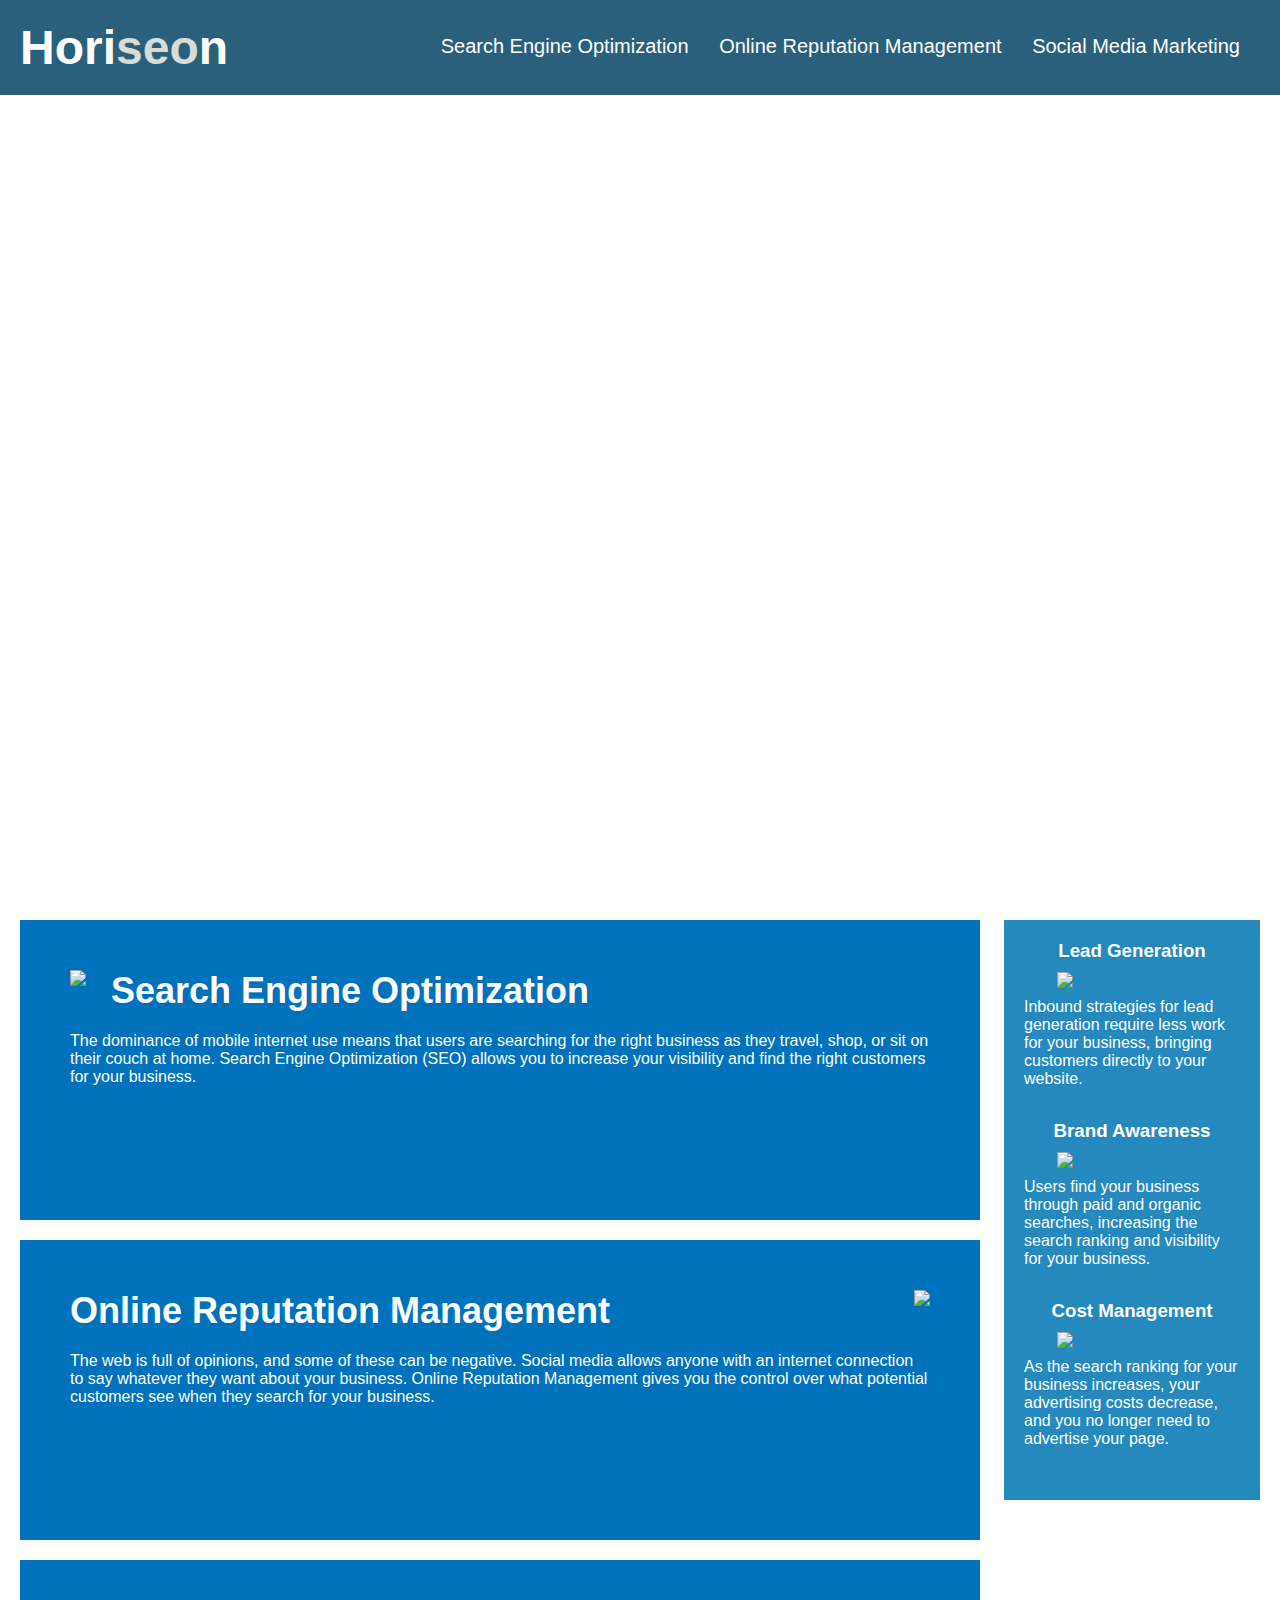
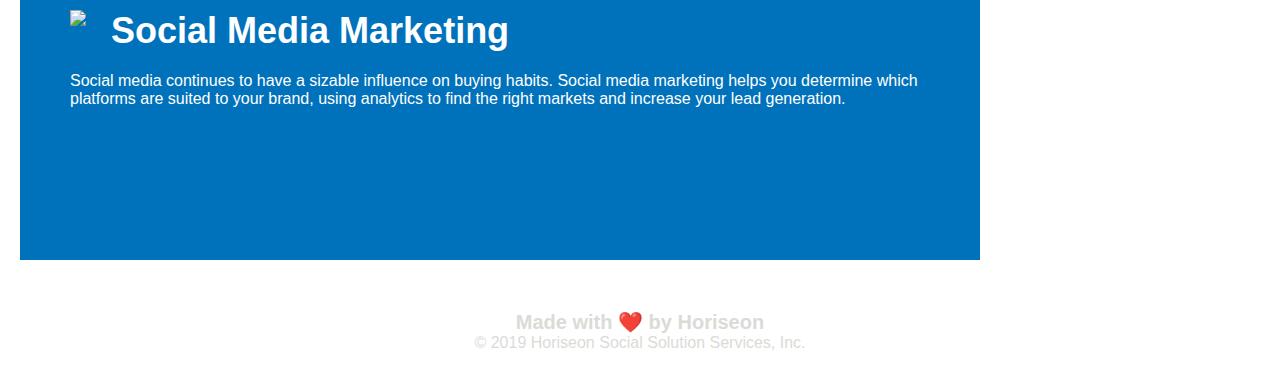
==== Develop/index.html @ b56e4fd4 "Merge pull request #1 from OcampMaria/branch2" ====
<!DOCTYPE html>
<html lang="en-us">

<head>
    <meta charset="UTF-8" />
    <link rel="stylesheet" href="./assets/css/style.css">
    <title>website</title>
</head>



<body>
    <div class="header">
        <h1>Hori<span class="seo">seo</span>n</h1>
        <div>
            <ul>
                <li>
                    <a href="#search-engine-optimization">Search Engine Optimization</a>
                </li>
                <li>
                    <a href="#online-reputation-management">Online Reputation Management</a>
                </li>
                <li>
                    <a href="#social-media-marketing">Social Media Marketing</a>
                </li>
            </ul>
        </div>
    </div>
    <div class="hero"></div>
    <div class="content">
        <div class="search-engine-optimization">
            <img src="./assets/images/search-engine-optimization.jpg" class="float-left" />
            <h2>Search Engine Optimization</h2>
            <p>
                The dominance of mobile internet use means that users are searching for the right business as they travel, shop, or sit on their couch at home. Search Engine Optimization (SEO) allows you to increase your visibility and find the right customers for your business.
            </p>
        </div>
        <div id="online-reputation-management" class="online-reputation-management">
            <img src="./assets/images/online-reputation-management.jpg" class="float-right" />
            <h2>Online Reputation Management</h2>
            <p>
                The web is full of opinions, and some of these can be negative. Social media allows anyone with an internet connection to say whatever they want about your business. Online Reputation Management gives you the control over what potential customers see when they search for your business.
            </p>
        </div>
        <div id="social-media-marketing" class="social-media-marketing">
            <img src="./assets/images/social-media-marketing.jpg" class="float-left" />
            <h2>Social Media Marketing</h2>
            <p>
                Social media continues to have a sizable influence on buying habits. Social media marketing helps you determine which platforms are suited to your brand, using analytics to find the right markets and increase your lead generation.
            </p>
        </div>
    </div>
    <div class="benefits">
        <div class="benefit-lead">
            <h3>Lead Generation</h3>
            <img src="./assets/images/lead-generation.png" />
            <p>
                Inbound strategies for lead generation require less work for your business, bringing customers directly to your website.
            </p>
        </div>
        <div class="benefit-brand">
            <h3>Brand Awareness</h3>
            <img src="./assets/images/brand-awareness.png" />
            <p>
                Users find your business through paid and organic searches, increasing the search ranking and visibility for your business.
            </p>
        </div>
        <div class="benefit-cost">
            <h3>Cost Management</h3>
            <img src="./assets/images/cost-management.png"></img>
            <p>
                As the search ranking for your business increases, your advertising costs decrease, and you no longer need to advertise your page.
            </p>
        </div>
    </div>
    <div class="footer">
        <h2>Made with ❤️️ by Horiseon</h2>
        <p>
            &copy; 2019 Horiseon Social Solution Services, Inc.
        </p>
    </div>
</body>

</html>
---- Develop/assets/css/style.css ----
* {
    box-sizing: border-box;
    padding: 0;
    margin: 0;
}


.header {
    padding: 20px;
    font-family: 'Trebuchet MS', 'Lucida Sans Unicode', 'Lucida Grande', 'Lucida Sans', Arial, sans-serif;
    background-color: #2a607c;
    color: #ffffff;
}

.header h1 {
    display: inline-block;
    font-size: 48px;
}


/* merged body with .header since both had the same color format*/

.header h1 .seo, body {
    color: #d9dcd6;
}

.header div {
    padding-top: 15px;
    margin-right: 20px;
    float: right;
    font-family: 'Gill Sans', 'Gill Sans MT', Calibri, 'Trebuchet MS', sans-serif;
    font-size: 20px;
}

.header div ul {
    list-style-type: none;
}

.header div ul li {
    display: inline-block;
    margin-left: 25px;
}

a {
    color: #ffffff;
    text-decoration: none;
}

p {
    font-size: 16px;
}

.hero {
    height: 800px;
    width: 100%;
    margin-bottom: 25px;
    background-image: url("../images/digital-marketing-meeting.jpg");
    background-size: cover;
    background-position: center;
}

.float-left {
    float: left;
    margin-right: 25px;
}

.float-right {
    float: right;
    margin-left: 25px;
}

.content {
    width: 75%;
    display: inline-block;
    margin-left: 20px;
}

.benefits {
    margin-right: 20px;
    padding: 20px;
    clear: both;
    float: right;
    width: 20%;
    height: 100%;
    font-family: 'Gill Sans', 'Gill Sans MT', Calibri, 'Trebuchet MS', sans-serif;
    background-color: #2589bd;
}

.benefit-lead {
    margin-bottom: 32px;
    color: #ffffff;
}

.benefit-brand {
    margin-bottom: 32px;
    color: #ffffff;
}

.benefit-cost {
    margin-bottom: 32px;
    color: #ffffff;
}

.benefit-lead h3 {
    margin-bottom: 10px;
    text-align: center;
}

.benefit-brand h3 {
    margin-bottom: 10px;
    text-align: center;
}

.benefit-cost h3 {
    margin-bottom: 10px;
    text-align: center;
}

.benefit-lead img {
    display: block;
    margin: 10px auto;
    max-width: 150px;
}

.benefit-brand img {
    display: block;
    margin: 10px auto;
    max-width: 150px;
}

.benefit-cost img {
    display: block;
    margin: 10px auto;
    max-width: 150px;
}

.search-engine-optimization {
    margin-bottom: 20px;
    padding: 50px;
    height: 300px;
    font-family: 'Gill Sans', 'Gill Sans MT', Calibri, 'Trebuchet MS', sans-serif;
    background-color: #0072bb;
    color: #ffffff;
}

.online-reputation-management {
    margin-bottom: 20px;
    padding: 50px;
    height: 300px;
    font-family: 'Gill Sans', 'Gill Sans MT', Calibri, 'Trebuchet MS', sans-serif;
    background-color: #0072bb;
    color: #ffffff;
}

.social-media-marketing {
    margin-bottom: 20px;
    padding: 50px;
    height: 300px;
    font-family: 'Gill Sans', 'Gill Sans MT', Calibri, 'Trebuchet MS', sans-serif;
    background-color: #0072bb;
    color: #ffffff;
}

.search-engine-optimization img {
    max-height: 200px;
}

.online-reputation-management img {
    max-height: 200px;
}

.social-media-marketing img {
    max-height: 200px;
}

.search-engine-optimization h2 {
    margin-bottom: 20px;
    font-size: 36px;
}

.online-reputation-management h2 {
    margin-bottom: 20px;
    font-size: 36px;
}

.social-media-marketing h2 {
    margin-bottom: 20px;
    font-size: 36px;
}

.footer {
    padding: 30px;
    clear: both;
    font-family: 'Trebuchet MS', 'Lucida Sans Unicode', 'Lucida Grande', 'Lucida Sans', Arial, sans-serif;
    text-align: center;
}

.footer h2 {
    font-size: 20px;
}
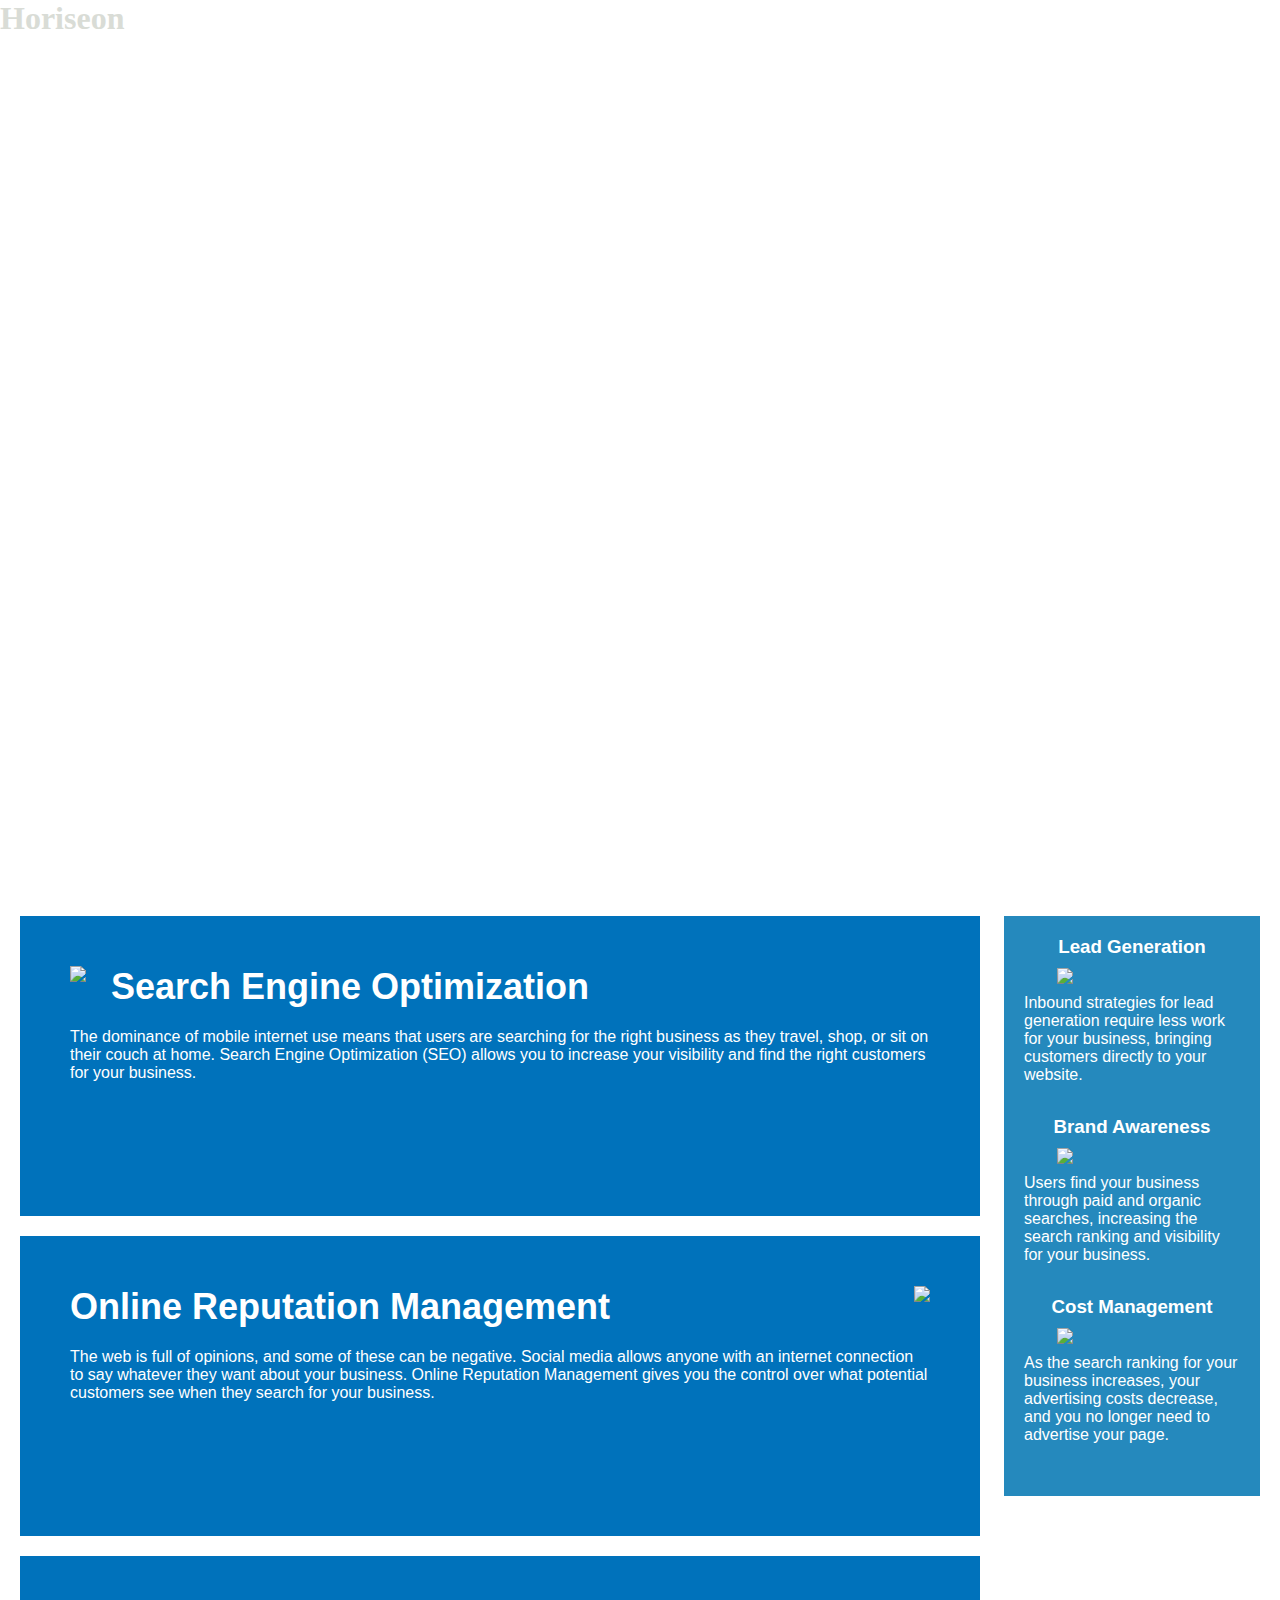
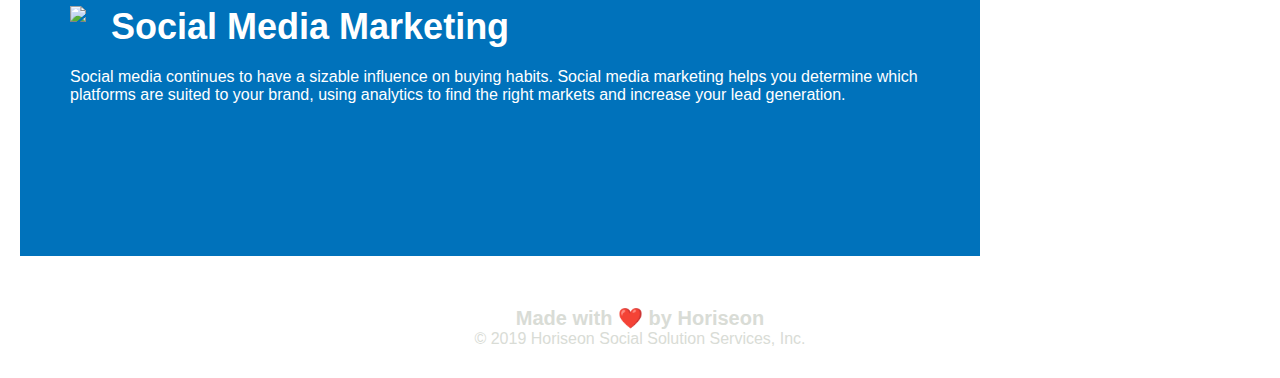
==== commit 0f21ed75: "deleated divs and class under header" ====
--- a/Develop/index.html
+++ b/Develop/index.html
@@ -8,24 +8,23 @@
 </head>
 
 
+<body>
+    <header>
+        <h1>Hori<span class="seo">seo</span>n</h1>
+        <ul>
+            <li>
+                <a href="#search-engine-optimization">Search Engine Optimization</a>
+            </li>
+            <li>
+                <a href="#online-reputation-management">Online Reputation Management</a>
+            </li>
+            <li>
+                <a href="#social-media-marketing">Social Media Marketing</a>
+            </li>
+        </ul>
+    </header>
+        
 
-<body>
-    <div class="header">
-        <h1>Hori<span class="seo">seo</span>n</h1>
-        <div>
-            <ul>
-                <li>
-                    <a href="#search-engine-optimization">Search Engine Optimization</a>
-                </li>
-                <li>
-                    <a href="#online-reputation-management">Online Reputation Management</a>
-                </li>
-                <li>
-                    <a href="#social-media-marketing">Social Media Marketing</a>
-                </li>
-            </ul>
-        </div>
-    </div>
     <div class="hero"></div>
     <div class="content">
         <div class="search-engine-optimization">
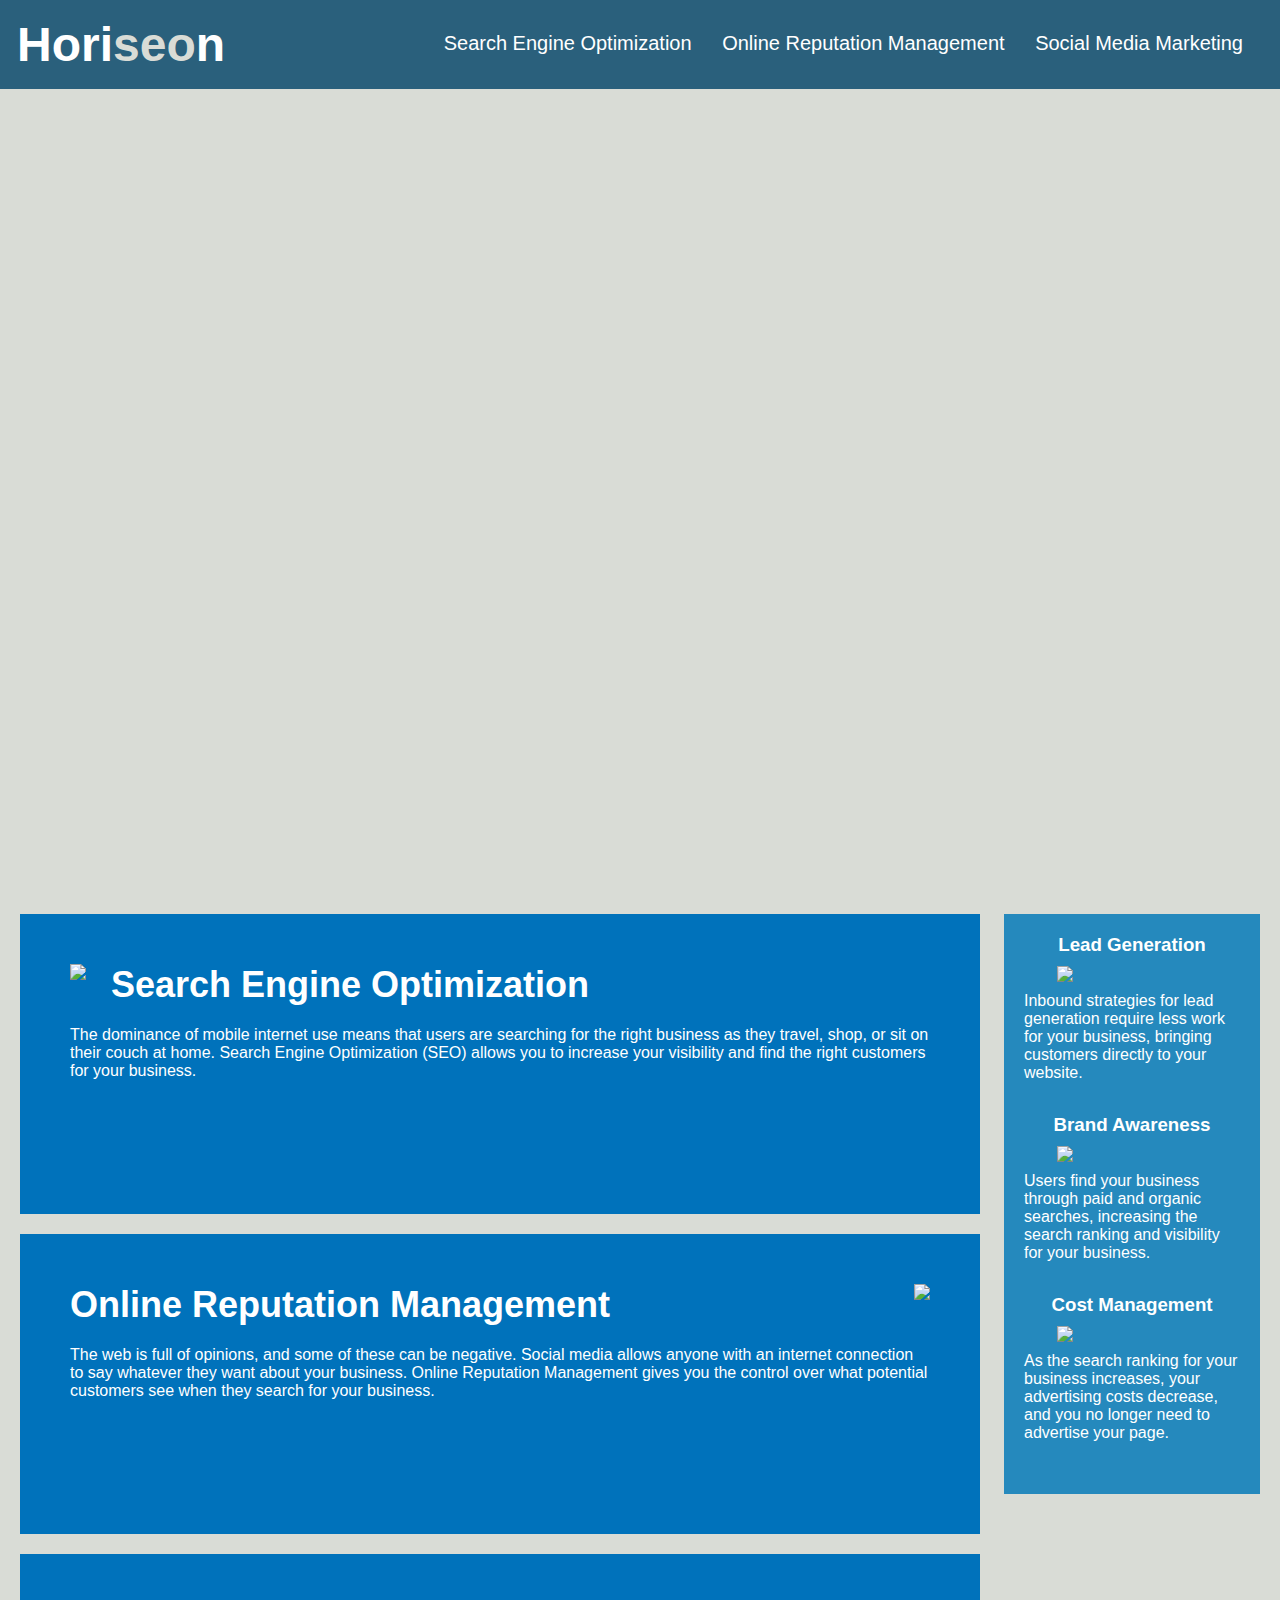
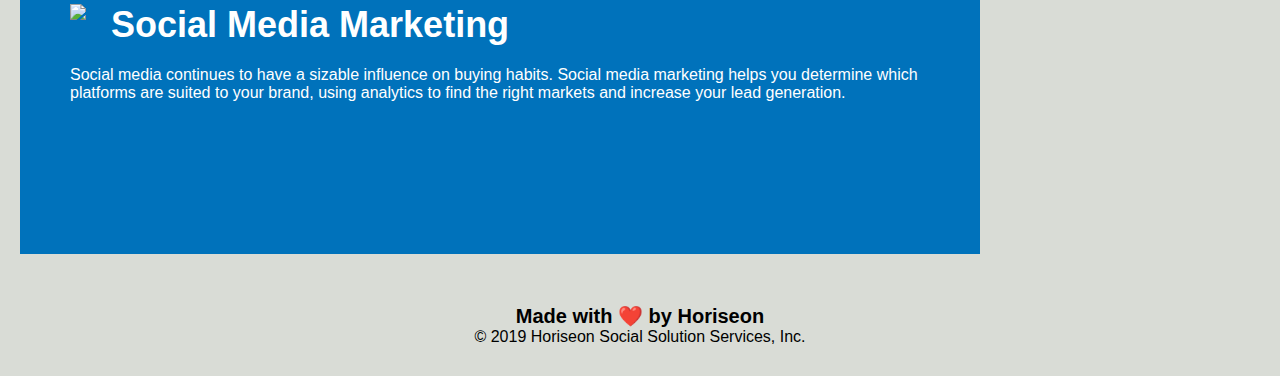
==== commit c81b8076: "reversed the body background color to its original place" ====
--- a/Develop/index.html
+++ b/Develop/index.html
@@ -9,6 +9,7 @@
 
 
 <body>
+    <!--removed divs and added header element-->
     <header>
         <h1>Hori<span class="seo">seo</span>n</h1>
         <ul>
@@ -23,10 +24,10 @@
             </li>
         </ul>
     </header>
-        
-
-    <div class="hero"></div>
-    <div class="content">
+    <!--deleted div and added a section element-->
+    <section class="hero"></section>
+ 
+    <main>
         <div class="search-engine-optimization">
             <img src="./assets/images/search-engine-optimization.jpg" class="float-left" />
             <h2>Search Engine Optimization</h2>
@@ -34,6 +35,7 @@
                 The dominance of mobile internet use means that users are searching for the right business as they travel, shop, or sit on their couch at home. Search Engine Optimization (SEO) allows you to increase your visibility and find the right customers for your business.
             </p>
         </div>
+
         <div id="online-reputation-management" class="online-reputation-management">
             <img src="./assets/images/online-reputation-management.jpg" class="float-right" />
             <h2>Online Reputation Management</h2>
@@ -41,6 +43,7 @@
                 The web is full of opinions, and some of these can be negative. Social media allows anyone with an internet connection to say whatever they want about your business. Online Reputation Management gives you the control over what potential customers see when they search for your business.
             </p>
         </div>
+
         <div id="social-media-marketing" class="social-media-marketing">
             <img src="./assets/images/social-media-marketing.jpg" class="float-left" />
             <h2>Social Media Marketing</h2>
@@ -48,7 +51,7 @@
                 Social media continues to have a sizable influence on buying habits. Social media marketing helps you determine which platforms are suited to your brand, using analytics to find the right markets and increase your lead generation.
             </p>
         </div>
-    </div>
+    </main>
     <div class="benefits">
         <div class="benefit-lead">
             <h3>Lead Generation</h3>
--- a/Develop/assets/css/style.css
+++ b/Develop/assets/css/style.css
@@ -1,200 +1,207 @@
 * {
-    box-sizing: border-box;
-    padding: 0;
-    margin: 0;
-}
-
-
-.header {
-    padding: 20px;
-    font-family: 'Trebuchet MS', 'Lucida Sans Unicode', 'Lucida Grande', 'Lucida Sans', Arial, sans-serif;
-    background-color: #2a607c;
-    color: #ffffff;
-}
-
-.header h1 {
-    display: inline-block;
-    font-size: 48px;
+  box-sizing: border-box;
+  padding: 0;
+  margin: 0;
+
+}
+
+
+/* deleted the heading class and added the header selector. Added Padding*/
+header {
+  font-family: "Trebuchet MS", "Lucida Sans Unicode", "Lucida Grande",
+    "Lucida Sans", Arial, sans-serif;
+  background-color: #2a607c;
+  color: #ffffff;
+  padding: 17px;
+}
+
+h1 {
+  display: inline-block;
+  font-size: 48px;
 }
 
 
 /* merged body with .header since both had the same color format*/
-
-.header h1 .seo, body {
-    color: #d9dcd6;
-}
-
-.header div {
-    padding-top: 15px;
-    margin-right: 20px;
-    float: right;
-    font-family: 'Gill Sans', 'Gill Sans MT', Calibri, 'Trebuchet MS', sans-serif;
-    font-size: 20px;
-}
-
-.header div ul {
-    list-style-type: none;
-}
-
-.header div ul li {
-    display: inline-block;
-    margin-left: 25px;
-}
+header h1 .seo{
+  color: #d9dcd6;
+}
+body {
+  background-color: #d9dcd6
+}
+
+/*merged the two header ul list-style-type*/
+header ul {
+  padding-top: 15px;
+  margin-right: 20px;
+  float: right;
+  font-family: "Gill Sans", "Gill Sans MT", Calibri, "Trebuchet MS", sans-serif;
+  font-size: 20px;
+  list-style-type: none;
+}
+
+/*deleted heading class and div*/
+ul li {
+  display: inline-block;
+  margin-left: 25px;
+}
+
 
 a {
-    color: #ffffff;
-    text-decoration: none;
+  color: #ffffff;
+  text-decoration: none;
 }
 
 p {
-    font-size: 16px;
+  font-size: 16px;
 }
 
 .hero {
-    height: 800px;
-    width: 100%;
-    margin-bottom: 25px;
-    background-image: url("../images/digital-marketing-meeting.jpg");
-    background-size: cover;
-    background-position: center;
+  height: 800px;
+  width: 100%;
+  margin-bottom: 25px;
+  background-image: url("../images/digital-marketing-meeting.jpg");
+  background-size: cover;
+  background-position: center;
 }
 
 .float-left {
-    float: left;
-    margin-right: 25px;
+  float: left;
+  margin-right: 25px;
 }
 
 .float-right {
-    float: right;
-    margin-left: 25px;
-}
-
-.content {
-    width: 75%;
-    display: inline-block;
-    margin-left: 20px;
+  float: right;
+  margin-left: 25px;
+}
+
+main {
+  width: 75%;
+  display: inline-block;
+  margin-left: 20px;
 }
 
 .benefits {
-    margin-right: 20px;
-    padding: 20px;
-    clear: both;
-    float: right;
-    width: 20%;
-    height: 100%;
-    font-family: 'Gill Sans', 'Gill Sans MT', Calibri, 'Trebuchet MS', sans-serif;
-    background-color: #2589bd;
+  margin-right: 20px;
+  padding: 20px;
+  clear: both;
+  float: right;
+  width: 20%;
+  height: 100%;
+  font-family: "Gill Sans", "Gill Sans MT", Calibri, "Trebuchet MS", sans-serif;
+  background-color: #2589bd;
 }
 
 .benefit-lead {
-    margin-bottom: 32px;
-    color: #ffffff;
+  margin-bottom: 32px;
+  color: #ffffff;
 }
 
 .benefit-brand {
-    margin-bottom: 32px;
-    color: #ffffff;
+  margin-bottom: 32px;
+  color: #ffffff;
 }
 
 .benefit-cost {
-    margin-bottom: 32px;
-    color: #ffffff;
+  margin-bottom: 32px;
+  color: #ffffff;
 }
 
 .benefit-lead h3 {
-    margin-bottom: 10px;
-    text-align: center;
+  margin-bottom: 10px;
+  text-align: center;
 }
 
 .benefit-brand h3 {
-    margin-bottom: 10px;
-    text-align: center;
+  margin-bottom: 10px;
+  text-align: center;
 }
 
 .benefit-cost h3 {
-    margin-bottom: 10px;
-    text-align: center;
+  margin-bottom: 10px;
+  text-align: center;
 }
 
 .benefit-lead img {
-    display: block;
-    margin: 10px auto;
-    max-width: 150px;
+  display: block;
+  margin: 10px auto;
+  max-width: 150px;
 }
 
 .benefit-brand img {
-    display: block;
-    margin: 10px auto;
-    max-width: 150px;
+  display: block;
+  margin: 10px auto;
+  max-width: 150px;
 }
 
 .benefit-cost img {
-    display: block;
-    margin: 10px auto;
-    max-width: 150px;
-}
+  display: block;
+  margin: 10px auto;
+  max-width: 150px;
+}
+
 
 .search-engine-optimization {
-    margin-bottom: 20px;
-    padding: 50px;
-    height: 300px;
-    font-family: 'Gill Sans', 'Gill Sans MT', Calibri, 'Trebuchet MS', sans-serif;
-    background-color: #0072bb;
-    color: #ffffff;
+  margin-bottom: 20px;
+  padding: 50px;
+  height: 300px;
+  font-family: "Gill Sans", "Gill Sans MT", Calibri, "Trebuchet MS", sans-serif;
+  background-color: #0072bb;
+  color: #ffffff;
 }
 
 .online-reputation-management {
-    margin-bottom: 20px;
-    padding: 50px;
-    height: 300px;
-    font-family: 'Gill Sans', 'Gill Sans MT', Calibri, 'Trebuchet MS', sans-serif;
-    background-color: #0072bb;
-    color: #ffffff;
+  margin-bottom: 20px;
+  padding: 50px;
+  height: 300px;
+  font-family: "Gill Sans", "Gill Sans MT", Calibri, "Trebuchet MS", sans-serif;
+  background-color: #0072bb;
+  color: #ffffff;
 }
 
 .social-media-marketing {
-    margin-bottom: 20px;
-    padding: 50px;
-    height: 300px;
-    font-family: 'Gill Sans', 'Gill Sans MT', Calibri, 'Trebuchet MS', sans-serif;
-    background-color: #0072bb;
-    color: #ffffff;
+  margin-bottom: 20px;
+  padding: 50px;
+  height: 300px;
+  font-family: "Gill Sans", "Gill Sans MT", Calibri, "Trebuchet MS", sans-serif;
+  background-color: #0072bb;
+  color: #ffffff;
 }
 
 .search-engine-optimization img {
-    max-height: 200px;
+  max-height: 200px;
 }
 
 .online-reputation-management img {
-    max-height: 200px;
+  max-height: 200px;
 }
 
 .social-media-marketing img {
-    max-height: 200px;
+  max-height: 200px;
 }
 
 .search-engine-optimization h2 {
-    margin-bottom: 20px;
-    font-size: 36px;
+  margin-bottom: 20px;
+  font-size: 36px;
 }
 
 .online-reputation-management h2 {
-    margin-bottom: 20px;
-    font-size: 36px;
+  margin-bottom: 20px;
+  font-size: 36px;
 }
 
 .social-media-marketing h2 {
-    margin-bottom: 20px;
-    font-size: 36px;
+  margin-bottom: 20px;
+  font-size: 36px;
 }
 
 .footer {
-    padding: 30px;
-    clear: both;
-    font-family: 'Trebuchet MS', 'Lucida Sans Unicode', 'Lucida Grande', 'Lucida Sans', Arial, sans-serif;
-    text-align: center;
+  padding: 30px;
+  clear: both;
+  font-family: "Trebuchet MS", "Lucida Sans Unicode", "Lucida Grande",
+    "Lucida Sans", Arial, sans-serif;
+  text-align: center;
 }
 
 .footer h2 {
-    font-size: 20px;
-}
+  font-size: 20px;
+}
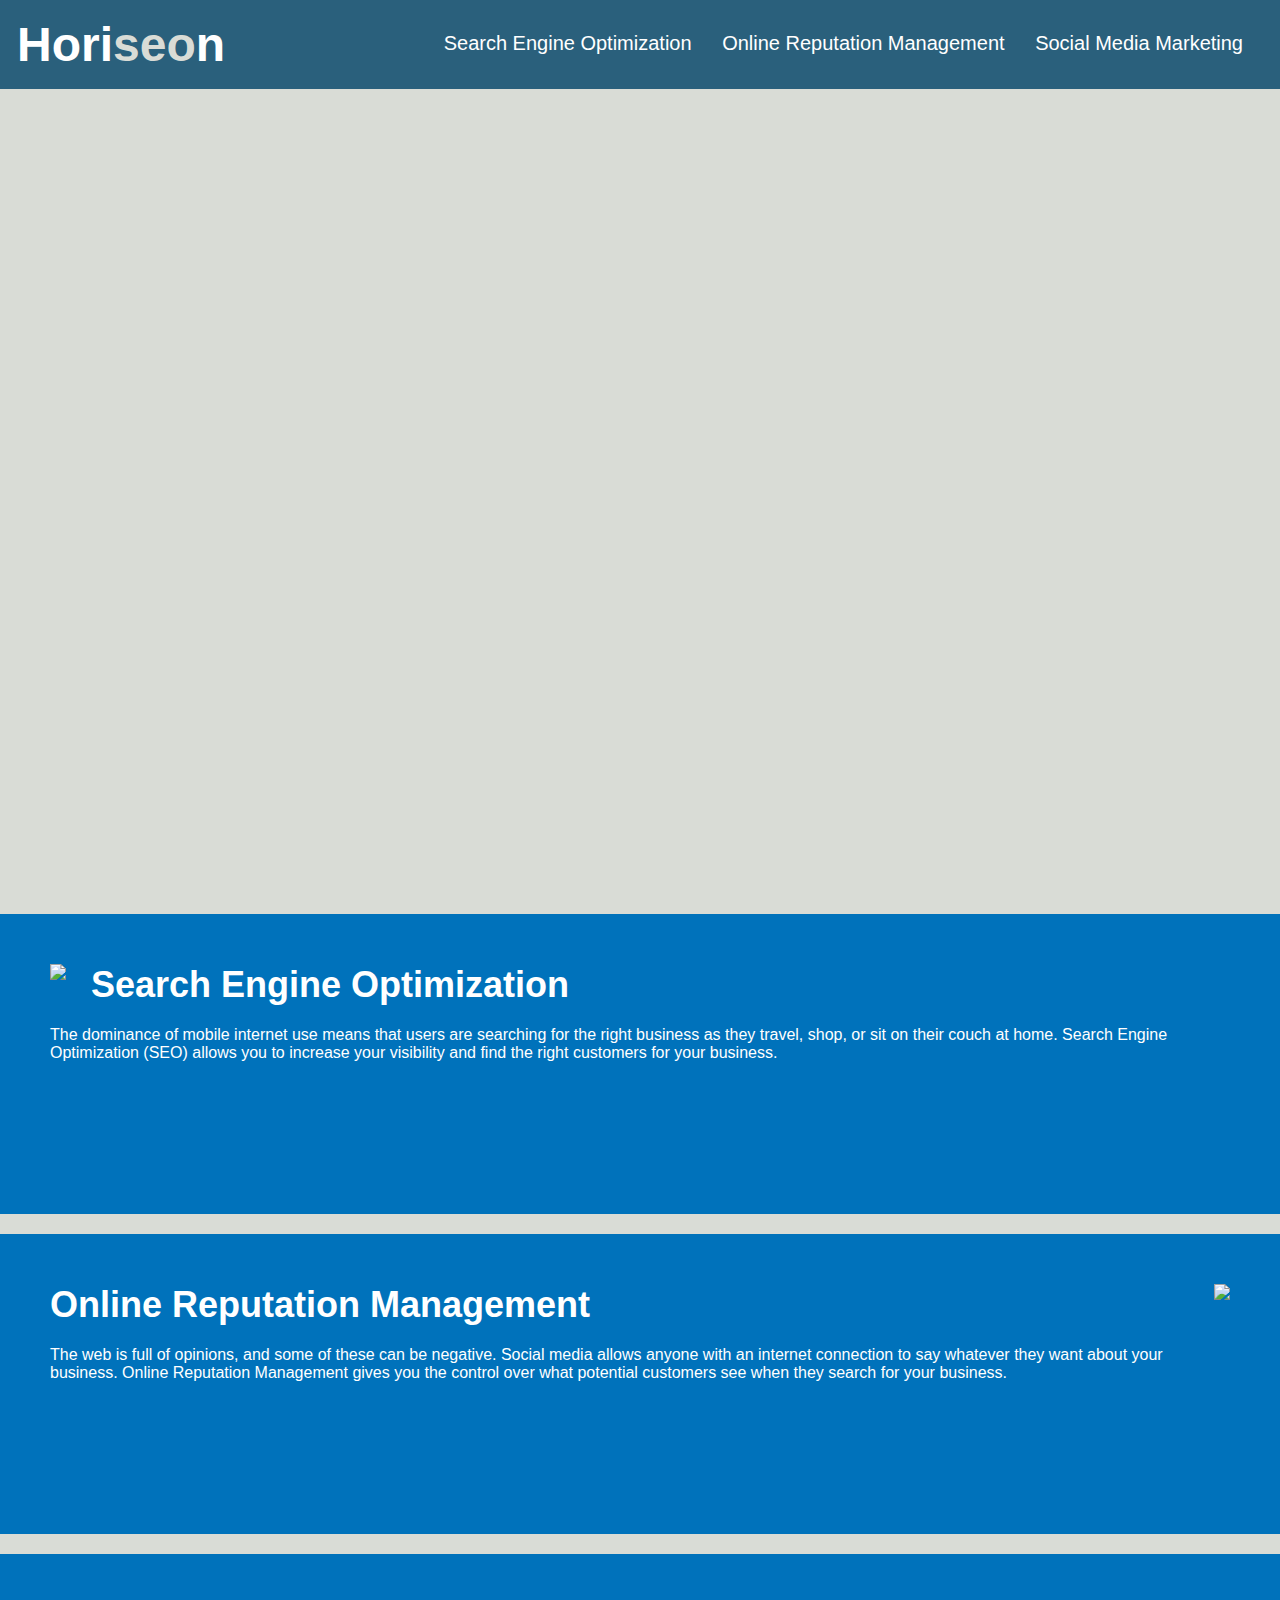
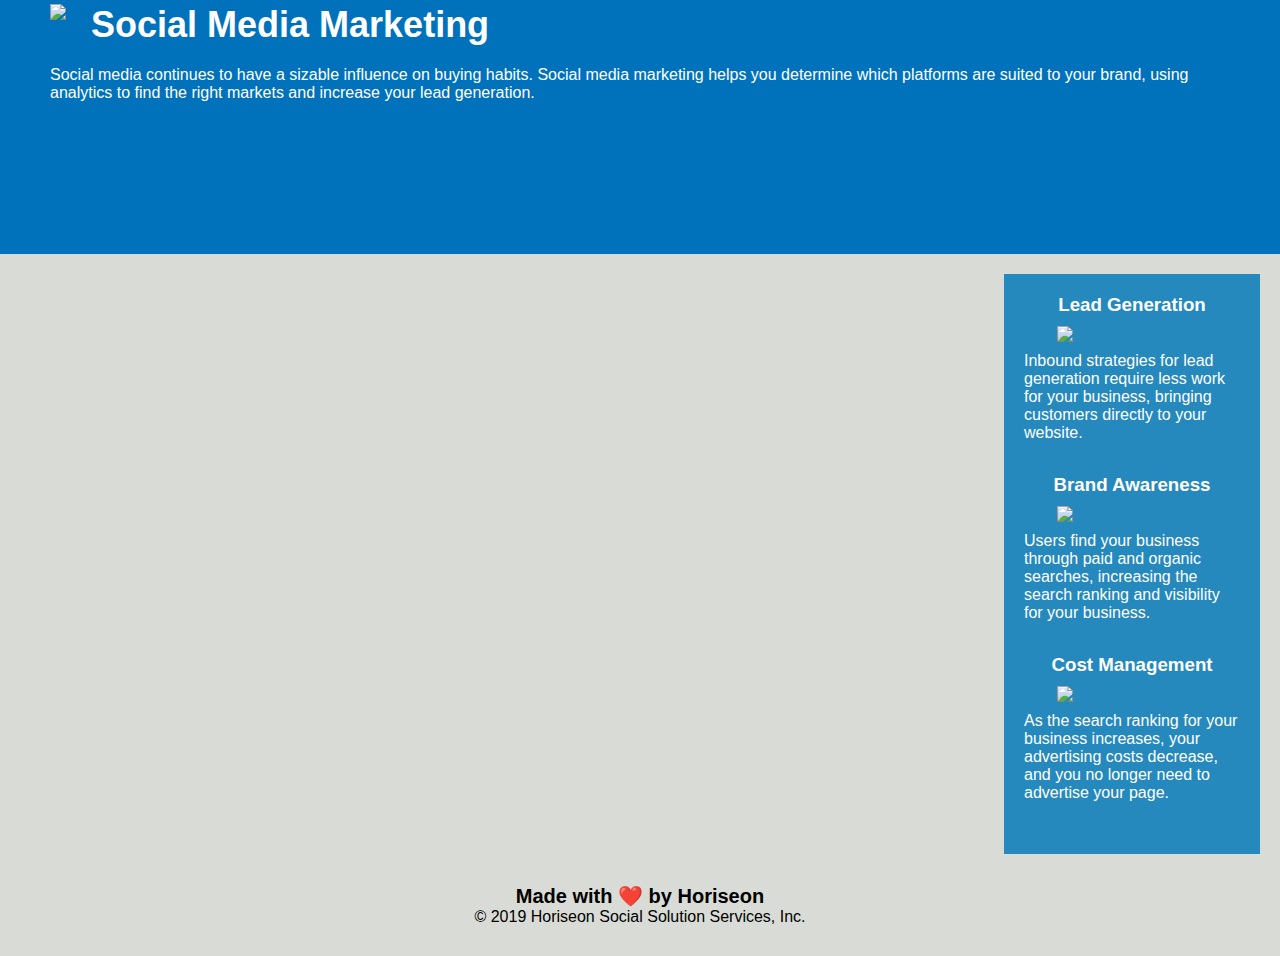
==== commit 50953a99: "Changed div names (sections instead of divs ) under content in the html file" ====
--- a/Develop/index.html
+++ b/Develop/index.html
@@ -26,32 +26,37 @@
     </header>
     <!--deleted div and added a section element-->
     <section class="hero"></section>
- 
-    <main>
-        <div class="search-engine-optimization">
+    
+    <content>
+        
+        <section class="search-engine-optimization">
             <img src="./assets/images/search-engine-optimization.jpg" class="float-left" />
             <h2>Search Engine Optimization</h2>
             <p>
                 The dominance of mobile internet use means that users are searching for the right business as they travel, shop, or sit on their couch at home. Search Engine Optimization (SEO) allows you to increase your visibility and find the right customers for your business.
             </p>
-        </div>
-
-        <div id="online-reputation-management" class="online-reputation-management">
+        </section>
+        
+        <section id="online-reputation-management" class="online-reputation-management">
             <img src="./assets/images/online-reputation-management.jpg" class="float-right" />
             <h2>Online Reputation Management</h2>
             <p>
                 The web is full of opinions, and some of these can be negative. Social media allows anyone with an internet connection to say whatever they want about your business. Online Reputation Management gives you the control over what potential customers see when they search for your business.
             </p>
-        </div>
 
-        <div id="social-media-marketing" class="social-media-marketing">
+        </section>
+        
+        <section id="social-media-marketing" class="social-media-marketing">
             <img src="./assets/images/social-media-marketing.jpg" class="float-left" />
             <h2>Social Media Marketing</h2>
             <p>
                 Social media continues to have a sizable influence on buying habits. Social media marketing helps you determine which platforms are suited to your brand, using analytics to find the right markets and increase your lead generation.
             </p>
-        </div>
-    </main>
+        </section>
+
+    </content>
+
+    
     <div class="benefits">
         <div class="benefit-lead">
             <h3>Lead Generation</h3>
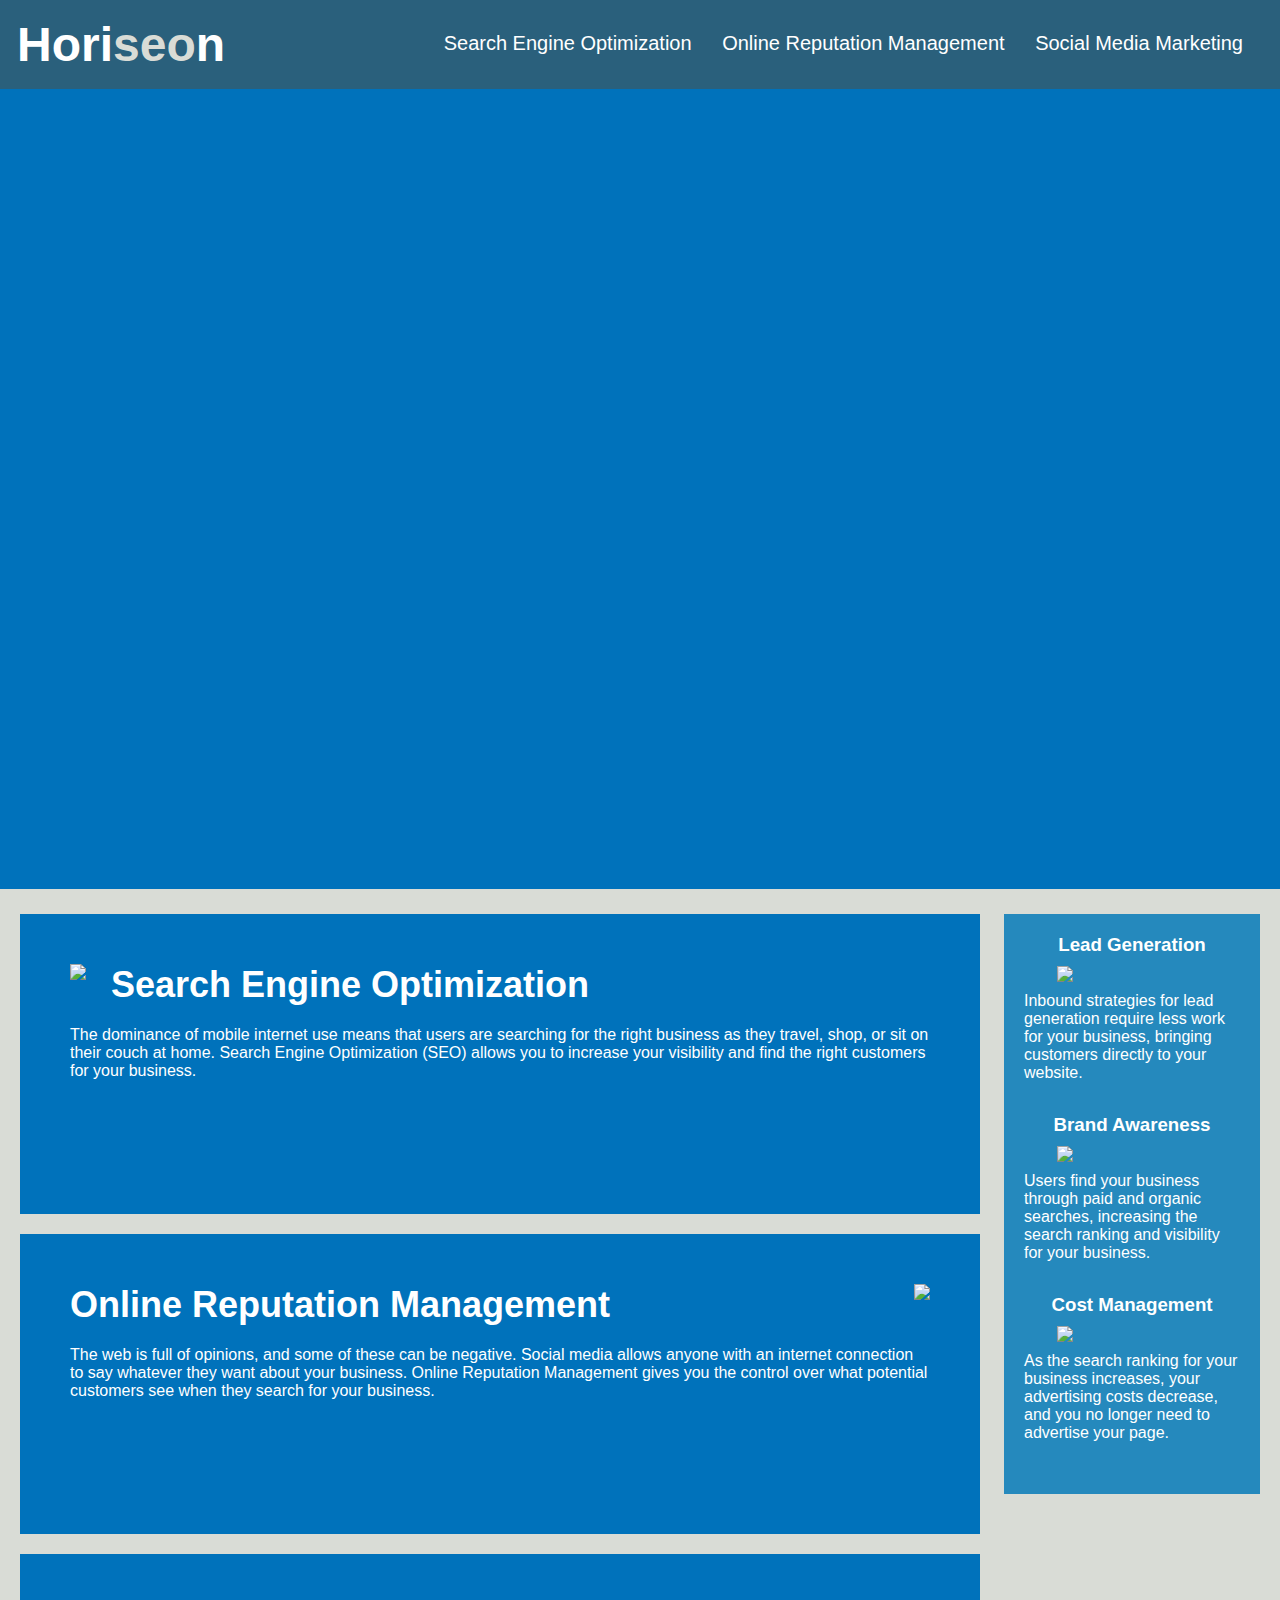
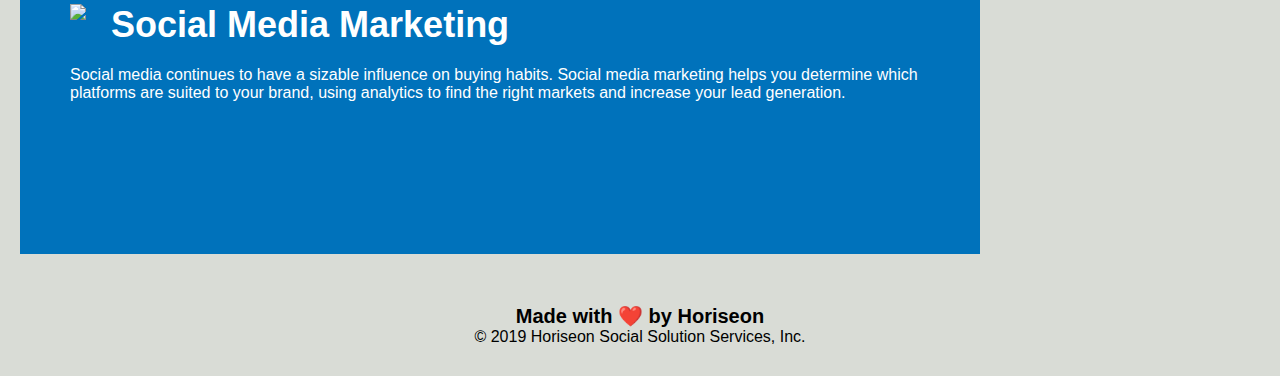
==== commit 67ef62dc: "changed div to content and eliminated the benefit class" ====
--- a/Develop/index.html
+++ b/Develop/index.html
@@ -24,21 +24,22 @@
             </li>
         </ul>
     </header>
+
     <!--deleted div and added a section element-->
     <section class="hero"></section>
-    
-    <content>
-        
-        <section class="search-engine-optimization">
-            <img src="./assets/images/search-engine-optimization.jpg" class="float-left" />
+
+    <!--changed divs for content. Eliminated classess and IDs-->
+    <main>
+        <section>
+            <img src="./assets/images/search-engine-optimization.jpg" class="image1" />
             <h2>Search Engine Optimization</h2>
             <p>
                 The dominance of mobile internet use means that users are searching for the right business as they travel, shop, or sit on their couch at home. Search Engine Optimization (SEO) allows you to increase your visibility and find the right customers for your business.
             </p>
         </section>
         
-        <section id="online-reputation-management" class="online-reputation-management">
-            <img src="./assets/images/online-reputation-management.jpg" class="float-right" />
+        <section>
+            <img src="./assets/images/online-reputation-management.jpg" class="image2" />
             <h2>Online Reputation Management</h2>
             <p>
                 The web is full of opinions, and some of these can be negative. Social media allows anyone with an internet connection to say whatever they want about your business. Online Reputation Management gives you the control over what potential customers see when they search for your business.
@@ -46,18 +47,16 @@
 
         </section>
         
-        <section id="social-media-marketing" class="social-media-marketing">
-            <img src="./assets/images/social-media-marketing.jpg" class="float-left" />
+        <section>
+            <img src="./assets/images/social-media-marketing.jpg" class="image3" />
             <h2>Social Media Marketing</h2>
             <p>
                 Social media continues to have a sizable influence on buying habits. Social media marketing helps you determine which platforms are suited to your brand, using analytics to find the right markets and increase your lead generation.
             </p>
         </section>
+    </main>
 
-    </content>
-
-    
-    <div class="benefits">
+    <content> 
         <div class="benefit-lead">
             <h3>Lead Generation</h3>
             <img src="./assets/images/lead-generation.png" />
@@ -79,7 +78,11 @@
                 As the search ranking for your business increases, your advertising costs decrease, and you no longer need to advertise your page.
             </p>
         </div>
-    </div>
+    </content>
+
+
+        
+    
     <div class="footer">
         <h2>Made with ❤️️ by Horiseon</h2>
         <p>
--- a/Develop/assets/css/style.css
+++ b/Develop/assets/css/style.css
@@ -5,6 +5,9 @@
 
 }
 
+body {
+  background-color: #d9dcd6
+}
 
 /* deleted the heading class and added the header selector. Added Padding*/
 header {
@@ -25,9 +28,7 @@
 header h1 .seo{
   color: #d9dcd6;
 }
-body {
-  background-color: #d9dcd6
-}
+
 
 /*merged the two header ul list-style-type*/
 header ul {
@@ -45,6 +46,51 @@
   margin-left: 25px;
 }
 
+.hero {
+  height: 800px;
+  width: 100%;
+  margin-bottom: 25px;
+  background-image: url("../images/digital-marketing-meeting.jpg");
+  background-size: cover;
+  background-position: center;
+}
+
+/******************************************************************************/
+main {
+  width: 75%;
+  display: inline-block;
+  margin-left: 20px;
+}
+
+/*Merged all three classes (they have the same characteristics).*/
+/*Merged css for imges under content and h2s*/
+section {
+  margin-bottom: 20px;
+  padding: 50px;
+  height: 300px;
+  font-family: "Gill Sans", "Gill Sans MT", Calibri, "Trebuchet MS", sans-serif;
+  background-color: #0072bb;
+  color: #ffffff;
+}
+
+main section img {
+  max-height: 200px;
+}
+
+main section h2 {
+  margin-bottom: 20px;
+  font-size: 36px;
+}
+
+.image1, .image3 {
+  float: left;
+  margin-right: 25px;
+}
+
+.image2 {
+  float: right;
+  margin-left: 25px;
+}
 
 a {
   color: #ffffff;
@@ -55,32 +101,10 @@
   font-size: 16px;
 }
 
-.hero {
-  height: 800px;
-  width: 100%;
-  margin-bottom: 25px;
-  background-image: url("../images/digital-marketing-meeting.jpg");
-  background-size: cover;
-  background-position: center;
-}
 
-.float-left {
-  float: left;
-  margin-right: 25px;
-}
+/***********************************************************************/
 
-.float-right {
-  float: right;
-  margin-left: 25px;
-}
-
-main {
-  width: 75%;
-  display: inline-block;
-  margin-left: 20px;
-}
-
-.benefits {
+content {
   margin-right: 20px;
   padding: 20px;
   clear: both;
@@ -140,59 +164,8 @@
 }
 
 
-.search-engine-optimization {
-  margin-bottom: 20px;
-  padding: 50px;
-  height: 300px;
-  font-family: "Gill Sans", "Gill Sans MT", Calibri, "Trebuchet MS", sans-serif;
-  background-color: #0072bb;
-  color: #ffffff;
-}
 
-.online-reputation-management {
-  margin-bottom: 20px;
-  padding: 50px;
-  height: 300px;
-  font-family: "Gill Sans", "Gill Sans MT", Calibri, "Trebuchet MS", sans-serif;
-  background-color: #0072bb;
-  color: #ffffff;
-}
 
-.social-media-marketing {
-  margin-bottom: 20px;
-  padding: 50px;
-  height: 300px;
-  font-family: "Gill Sans", "Gill Sans MT", Calibri, "Trebuchet MS", sans-serif;
-  background-color: #0072bb;
-  color: #ffffff;
-}
-
-.search-engine-optimization img {
-  max-height: 200px;
-}
-
-.online-reputation-management img {
-  max-height: 200px;
-}
-
-.social-media-marketing img {
-  max-height: 200px;
-}
-
-.search-engine-optimization h2 {
-  margin-bottom: 20px;
-  font-size: 36px;
-}
-
-.online-reputation-management h2 {
-  margin-bottom: 20px;
-  font-size: 36px;
-}
-
-.social-media-marketing h2 {
-  margin-bottom: 20px;
-  font-size: 36px;
-}
 
 .footer {
   padding: 30px;
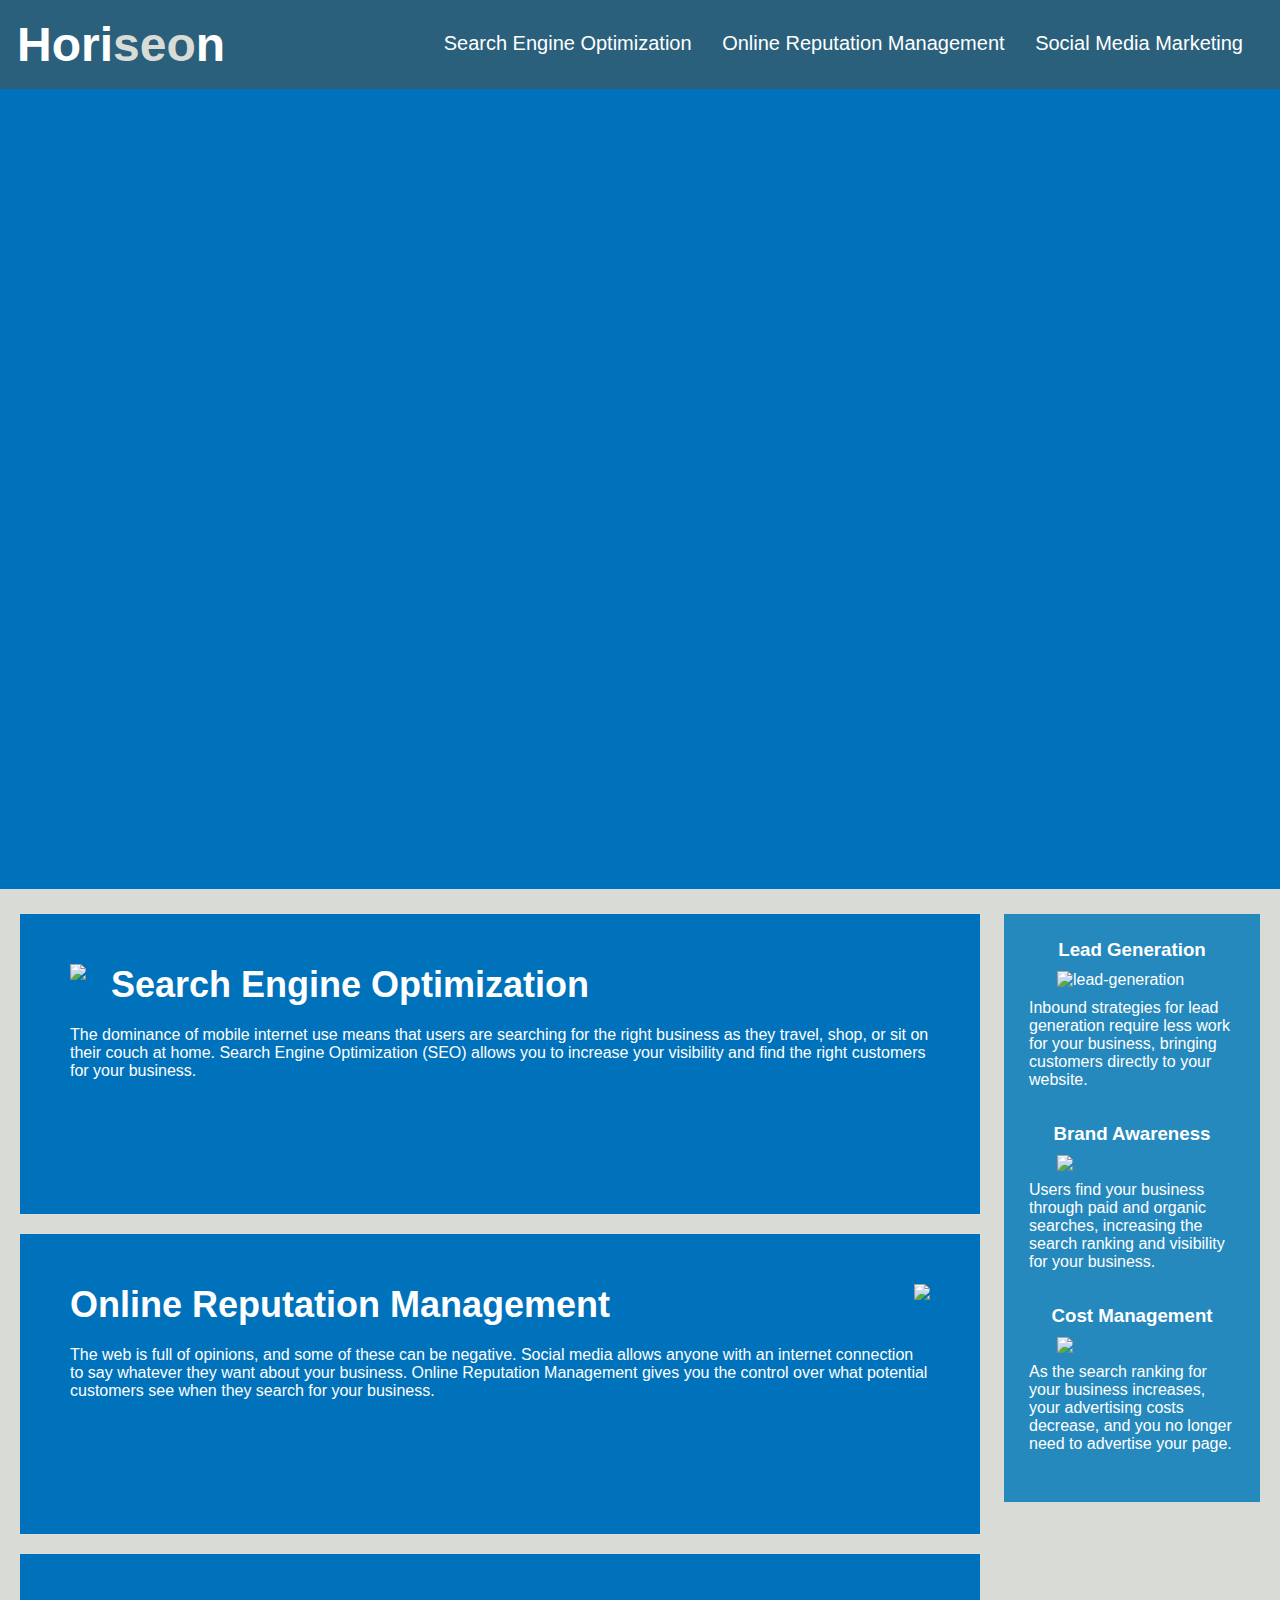
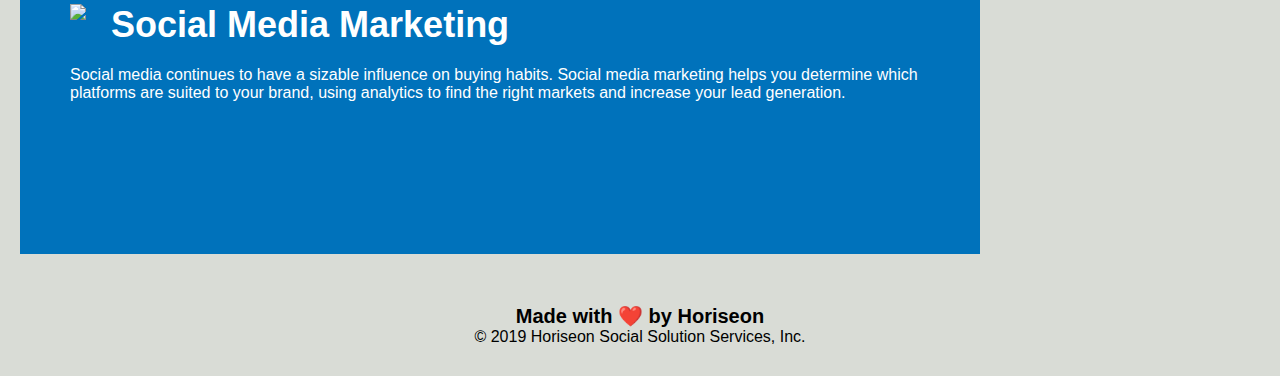
==== commit fe28f883: "Merge pull request #4 from OcampMaria/branch2" ====
--- a/Develop/index.html
+++ b/Develop/index.html
@@ -31,7 +31,7 @@
     <!--changed divs for content. Eliminated classess and IDs-->
     <main>
         <section>
-            <img src="./assets/images/search-engine-optimization.jpg" class="image1" />
+            <img src="./assets/images/search-engine-optimization.jpg" class="image" />
             <h2>Search Engine Optimization</h2>
             <p>
                 The dominance of mobile internet use means that users are searching for the right business as they travel, shop, or sit on their couch at home. Search Engine Optimization (SEO) allows you to increase your visibility and find the right customers for your business.
@@ -48,7 +48,7 @@
         </section>
         
         <section>
-            <img src="./assets/images/social-media-marketing.jpg" class="image3" />
+            <img src="./assets/images/social-media-marketing.jpg" class="image" />
             <h2>Social Media Marketing</h2>
             <p>
                 Social media continues to have a sizable influence on buying habits. Social media marketing helps you determine which platforms are suited to your brand, using analytics to find the right markets and increase your lead generation.
@@ -56,39 +56,43 @@
         </section>
     </main>
 
-    <content> 
-        <div class="benefit-lead">
+    <aside>
+        <section>
             <h3>Lead Generation</h3>
-            <img src="./assets/images/lead-generation.png" />
+            <img src="assets/images/lead-generation.png" alt="lead-generation">
             <p>
                 Inbound strategies for lead generation require less work for your business, bringing customers directly to your website.
             </p>
-        </div>
-        <div class="benefit-brand">
+        </section>
+
+        <section>
             <h3>Brand Awareness</h3>
             <img src="./assets/images/brand-awareness.png" />
             <p>
                 Users find your business through paid and organic searches, increasing the search ranking and visibility for your business.
             </p>
-        </div>
-        <div class="benefit-cost">
+        </section>
+
+        <section>
             <h3>Cost Management</h3>
             <img src="./assets/images/cost-management.png"></img>
             <p>
                 As the search ranking for your business increases, your advertising costs decrease, and you no longer need to advertise your page.
             </p>
-        </div>
-    </content>
+        </section>
+    </aside>
 
 
         
-    
-    <div class="footer">
+    <footer>
         <h2>Made with ❤️️ by Horiseon</h2>
         <p>
             &copy; 2019 Horiseon Social Solution Services, Inc.
         </p>
-    </div>
+    </footer>
+
+
+   
 </body>
 
-</html>
+</html>--- a/Develop/assets/css/style.css
+++ b/Develop/assets/css/style.css
@@ -82,7 +82,7 @@
   font-size: 36px;
 }
 
-.image1, .image3 {
+.image {
   float: left;
   margin-right: 25px;
 }
@@ -101,73 +101,38 @@
   font-size: 16px;
 }
 
-
 /***********************************************************************/
-
-content {
+aside {
   margin-right: 20px;
   padding: 20px;
+  float: right;
   clear: both;
-  float: right;
   width: 20%;
   height: 100%;
   font-family: "Gill Sans", "Gill Sans MT", Calibri, "Trebuchet MS", sans-serif;
   background-color: #2589bd;
 }
 
-.benefit-lead {
-  margin-bottom: 32px;
+aside section {
+  height: fit-content;
+  margin-bottom: 24px;
   color: #ffffff;
+  padding: 5px;
+  background-color: #2589bd;
 }
 
-.benefit-brand {
-  margin-bottom: 32px;
-  color: #ffffff;
-}
-
-.benefit-cost {
-  margin-bottom: 32px;
-  color: #ffffff;
-}
-
-.benefit-lead h3 {
+aside section h3 {
   margin-bottom: 10px;
   text-align: center;
 }
 
-.benefit-brand h3 {
-  margin-bottom: 10px;
-  text-align: center;
-}
-
-.benefit-cost h3 {
-  margin-bottom: 10px;
-  text-align: center;
-}
-
-.benefit-lead img {
+aside section img {
   display: block;
   margin: 10px auto;
   max-width: 150px;
 }
 
-.benefit-brand img {
-  display: block;
-  margin: 10px auto;
-  max-width: 150px;
-}
-
-.benefit-cost img {
-  display: block;
-  margin: 10px auto;
-  max-width: 150px;
-}
-
-
-
-
-
-.footer {
+footer {
   padding: 30px;
   clear: both;
   font-family: "Trebuchet MS", "Lucida Sans Unicode", "Lucida Grande",
@@ -175,6 +140,6 @@
   text-align: center;
 }
 
-.footer h2 {
+footer h2 {
   font-size: 20px;
-}
+}